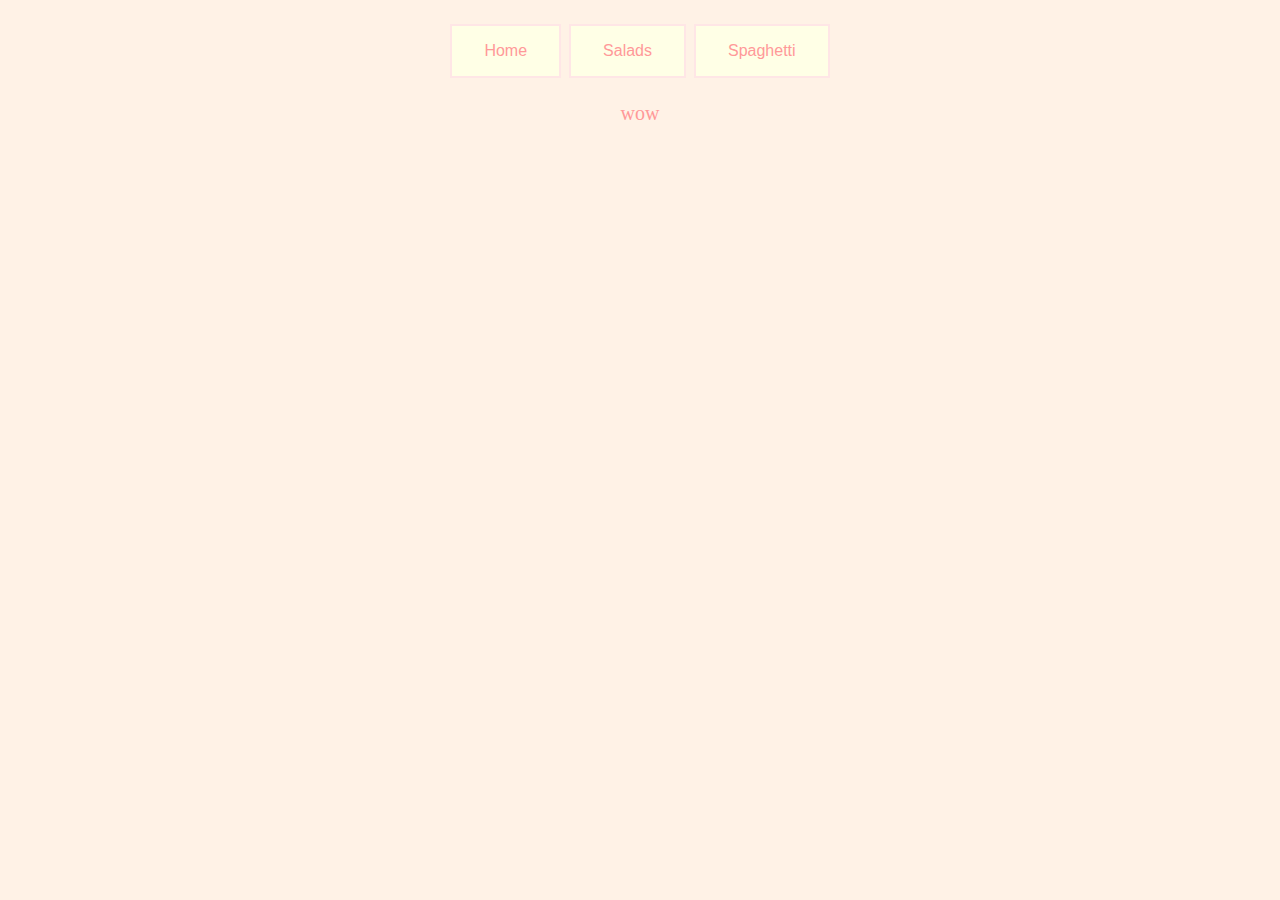
==== Salads.html @ e91f02e5 "Foods" ====
<!DOCTYPE html>
<html>
<head>
	<title>Salads</title>
		<link rel="stylesheet" type="text/css" href="css/index.css">
<style type="text/css">
.button {
  background-color: #4CAF50; /* Green */
  border: none;
  color: white;
  padding: 16px 32px;
  text-align: center;
  text-decoration: none;
  display: inline-block;
  font-size: 16px;
  margin: 4px 2px;
  -webkit-transition-duration: 0.3s; /* Safari */
  transition-duration: 0.3s;
  cursor: pointer;
}
.button5 {
  background-color: #ffffe6;
  color: #ff9999;
  border: 2px solid #ffe6e6;
}

.button5:hover {
  background-color: #e6f9ff;
  color: #ff9999;
</style>
</head>
<body>

<div class="page" align="center">
<a href=""> <button class="button button5">Home</button></a> 
<a href="Salads.html"> <button class="button button5">Salads</button></a> 
<a href="Spaghetti.html"> <button class="button button5">Spaghetti</button></a> 
<br>

<p>wow</p>
</div>

</body>
</html>
---- css/index.css ----
*{
	margin: 0;
	padding: 0;
}

body{
	background-color: #fff2e6;
	overflow: auto;
}

h1{
	padding-top: 1em
}

p{
	padding: 1em;
	font-size: 15pt;
	margin: auto;
	max-width: 640px;
	

}


.page{
	width: 80%;
	
	margin:auto;
	padding: 20px;
	text-align: center;
	color: #ff9999;
}
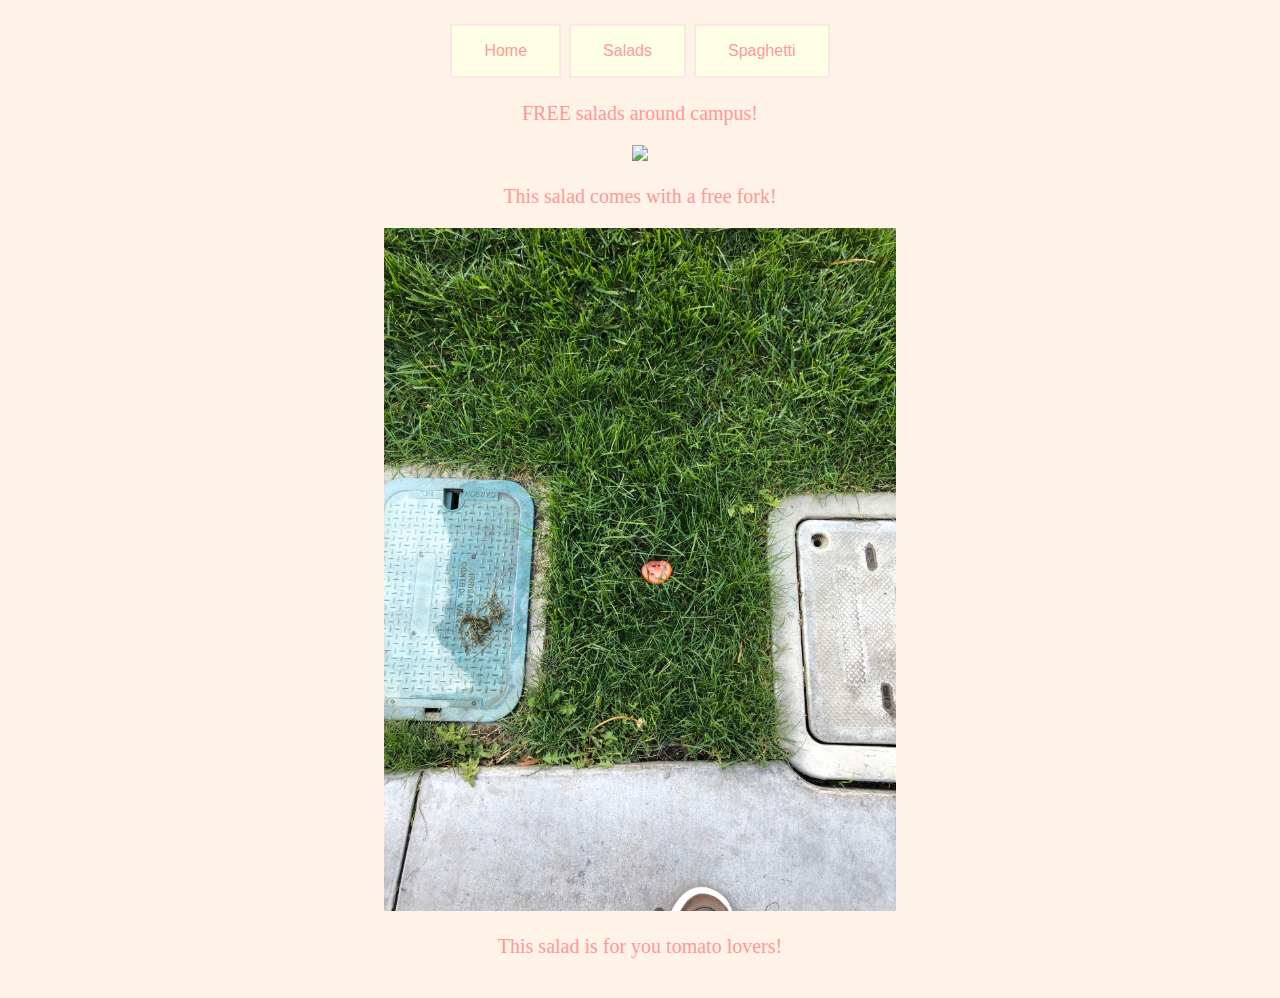
==== commit 7cbb6f0f: "wow" ====
--- a/Salads.html
+++ b/Salads.html
@@ -32,12 +32,16 @@
 <body>
 
 <div class="page" align="center">
-<a href=""> <button class="button button5">Home</button></a> 
+<a href="index.html"> <button class="button button5">Home</button></a> 
 <a href="Salads.html"> <button class="button button5">Salads</button></a> 
 <a href="Spaghetti.html"> <button class="button button5">Spaghetti</button></a> 
 <br>
-
-<p>wow</p>
+<p>FREE salads around campus!</p>
+<img width="50%" src="images/Salad2.jpg">
+<br><p>This salad comes with a free fork!</p>
+<img width="50%" src="images/Salad1.jpg">
+<br>
+<p>This salad is for you tomato lovers!</p>
 </div>
 
 </body>
--- a/css/index.css
+++ b/css/index.css
@@ -21,6 +21,21 @@
 
 }
 
+.bot{}
+.one{
+
+position: absolute;
+background-color: ;
+top: 50%;
+left: 50%;
+transform: translate(-50%, 0%);
+}
+ .hero-image {
+      background-color: #fff2e6; /* Used if the image is unavailable */
+  background-position: center; /* Center the image */
+  background-repeat: no-repeat; /* Do not repeat the image */
+  background-size: cover; /* Resize the background image to cover the entire container */
+  }
 
 .page{
 	width: 80%;
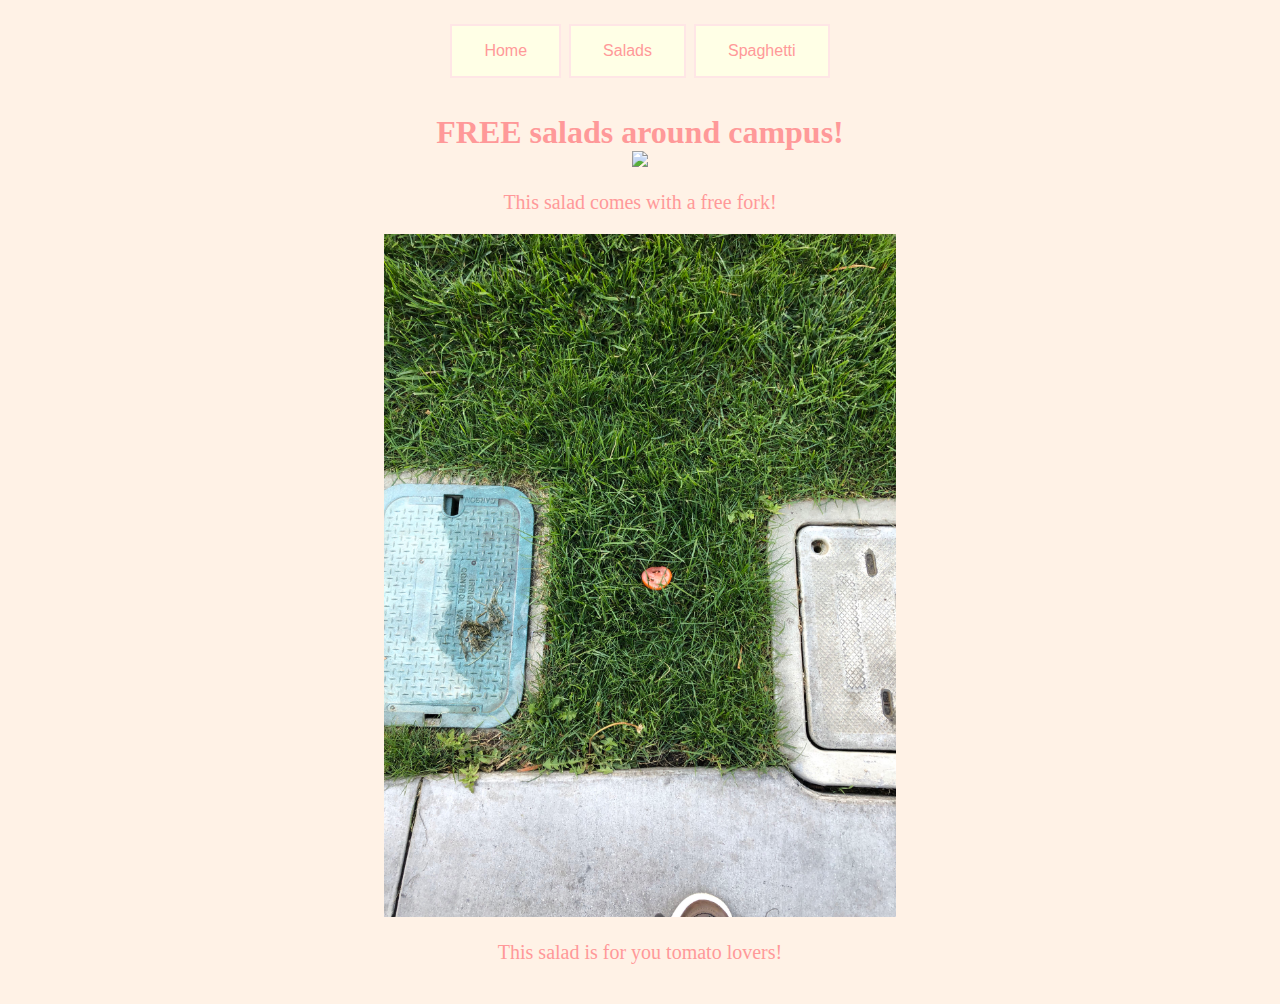
==== commit 346cd60a: "wow" ====
--- a/Salads.html
+++ b/Salads.html
@@ -36,7 +36,7 @@
 <a href="Salads.html"> <button class="button button5">Salads</button></a> 
 <a href="Spaghetti.html"> <button class="button button5">Spaghetti</button></a> 
 <br>
-<p>FREE salads around campus!</p>
+<h1>FREE salads around campus!</h1>
 <img width="50%" src="images/Salad2.jpg">
 <br><p>This salad comes with a free fork!</p>
 <img width="50%" src="images/Salad1.jpg">
